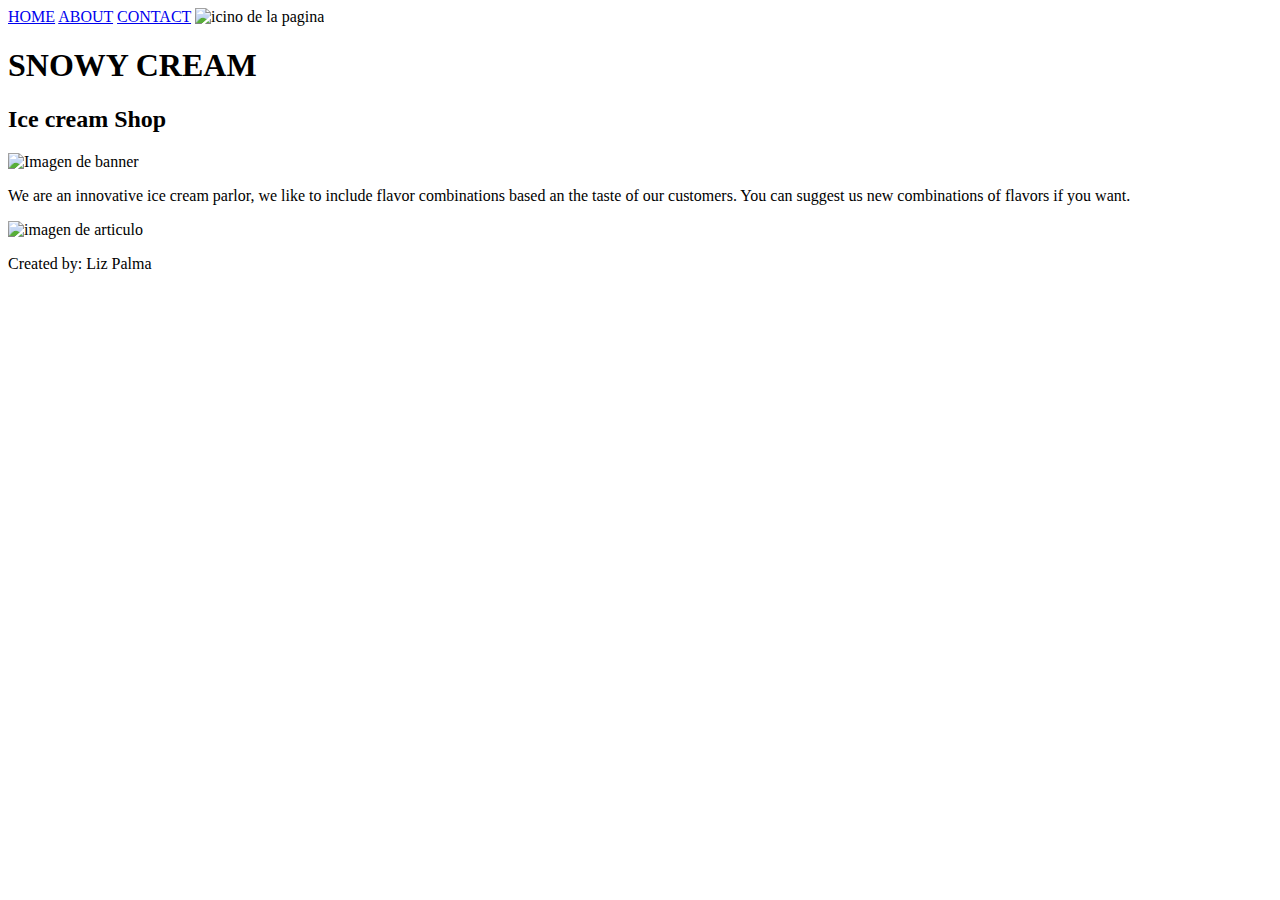
==== index.html @ 32e9ff43 "creando repositorio" ====
<!DOCTYPE html>
<html lang="en">
<head>
    <meta charset="UTF-8">
    <meta name="viewport" content="width=device-width, initial-scale=1.0">
        <!--descripcion de la pag, Icono de la pagina y CSS-->
    <meta name="description" content="Tienda de postres y dulces artesanales ideales para tus meriandas y momentos felices">
    <link rel="shortcut icon" href="./imagenes/icon.png" type="image/x-icon">
    <link rel="stylesheet" href="./style.css">
    <title>SNOWY CREAM-HOME</title>
</head>
<body>
    <header>
        
            <nav class="menu">
                <a class="active" href="#">HOME</a>
                <a href="./paginas/about.html">ABOUT</a>
                <a href="./paginas/contact.html">CONTACT</a>
    
                <img id="logo" src="./imagenes/icon.png" alt="icino de la pagina">
            </nav>
        
        
    </header>

    <main class="main">
        <section class="titulo">
            <h1 class="nom_titulo">SNOWY CREAM</h1>
            <h2>Ice cream Shop</h2>
        </section>

        <section class="content_ban" >
            <img class="banner" src="./imagenes/two-icecream.jpg" alt="Imagen de banner">
        </section>
        
        <section class="art_ini">
            <p>We are an innovative ice cream parlor, we like to include flavor combinations based an the taste of our customers.
                You can suggest us new combinations of flavors if you want. 
            </p>
            <img class="Img_art" src="./imagenes/logo.png" alt="imagen de articulo">
        </section>
        
    </main>

    <footer>
        <section class="footer">
            <p>Created by: Liz Palma</p>

        </section>
    </footer>
</body>
</html>
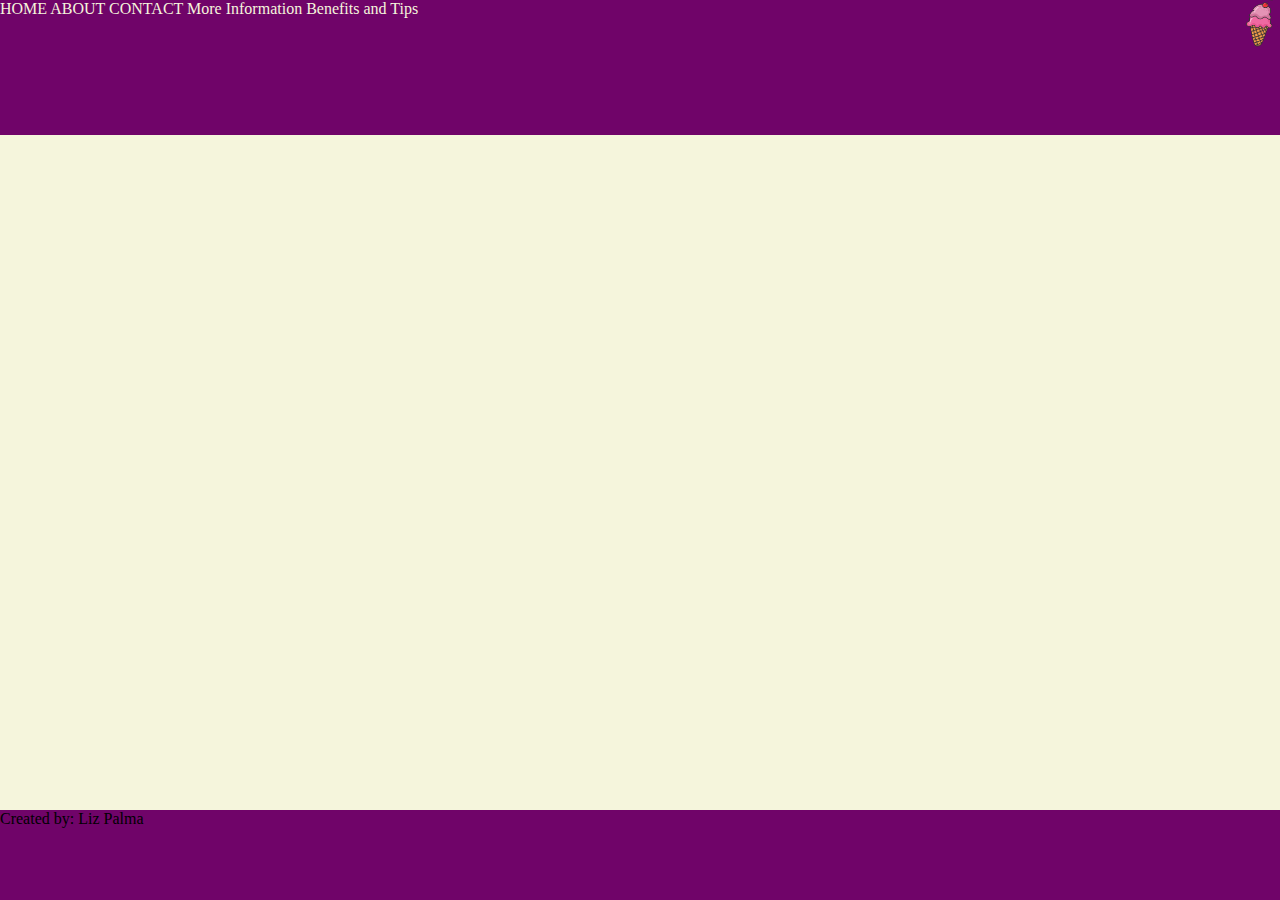
==== commit d9533e23: "modificaciones al header" ====
--- a/index.html
+++ b/index.html
@@ -3,50 +3,39 @@
 <head>
     <meta charset="UTF-8">
     <meta name="viewport" content="width=device-width, initial-scale=1.0">
-        <!--descripcion de la pag, Icono de la pagina y CSS-->
+    <!--descripcion de la pag, Icono de la pagina y CSS-->
     <meta name="description" content="Tienda de postres y dulces artesanales ideales para tus meriandas y momentos felices">
-    <link rel="shortcut icon" href="./imagenes/icon.png" type="image/x-icon">
+    <link rel="shortcut icon" href="./Assets/imagenes/icon.png" type="image/x-icon">
     <link rel="stylesheet" href="./style.css">
-    <title>SNOWY CREAM-HOME</title>
+
+    <title>Snowy Cream Home</title>
 </head>
 <body>
-    <header>
-        
-            <nav class="menu">
+    <header class="header">
+        <div class="navbar">
+            <nav class="nav">
                 <a class="active" href="#">HOME</a>
-                <a href="./paginas/about.html">ABOUT</a>
-                <a href="./paginas/contact.html">CONTACT</a>
-    
-                <img id="logo" src="./imagenes/icon.png" alt="icino de la pagina">
+                <a href="./pages/aboutUs.html">ABOUT</a>
+                <a href="./pages/contact.html">CONTACT</a>
+                <a href="./pages/information.html">More Information</a>
+                <a href="./pages/benefitsTips.html">Benefits and Tips</a>
             </nav>
+                <img id="logo" src="./Assets/imagenes/icon.png" alt="icino de la pagina">
+        </div>
         
         
+    
+    
     </header>
 
     <main class="main">
-        <section class="titulo">
-            <h1 class="nom_titulo">SNOWY CREAM</h1>
-            <h2>Ice cream Shop</h2>
-        </section>
 
-        <section class="content_ban" >
-            <img class="banner" src="./imagenes/two-icecream.jpg" alt="Imagen de banner">
-        </section>
-        
-        <section class="art_ini">
-            <p>We are an innovative ice cream parlor, we like to include flavor combinations based an the taste of our customers.
-                You can suggest us new combinations of flavors if you want. 
-            </p>
-            <img class="Img_art" src="./imagenes/logo.png" alt="imagen de articulo">
-        </section>
-        
     </main>
 
-    <footer>
-        <section class="footer">
-            <p>Created by: Liz Palma</p>
-
-        </section>
+    <footer class="footer">
+        <div>
+            <p>Created by: Liz Palma </p>
+        </div>
     </footer>
 </body>
 </html>--- a/style.css
+++ b/style.css
@@ -0,0 +1,36 @@
+*{
+    margin: 0;
+    padding: 0;
+    box-sizing: border-box;
+}
+
+.header{
+    width: 100%;
+    min-height: 15vh;
+    background-color: rgb(112, 4, 105);
+}
+.navbar{
+    width: 100%;
+    display: flex;
+    flex-direction: row;
+    justify-content: space-between;
+
+}
+.nav a{
+    color: beige;
+    text-decoration: none;
+}
+#logo{
+    width: 40px;
+    justify-content: end;
+}
+.main{
+    width: 100%;
+    min-height: 75vh;
+    background-color: beige;
+}
+.footer{
+    width: 100%;
+    min-height: 10vh;
+    background-color: rgb(112, 4, 105);
+}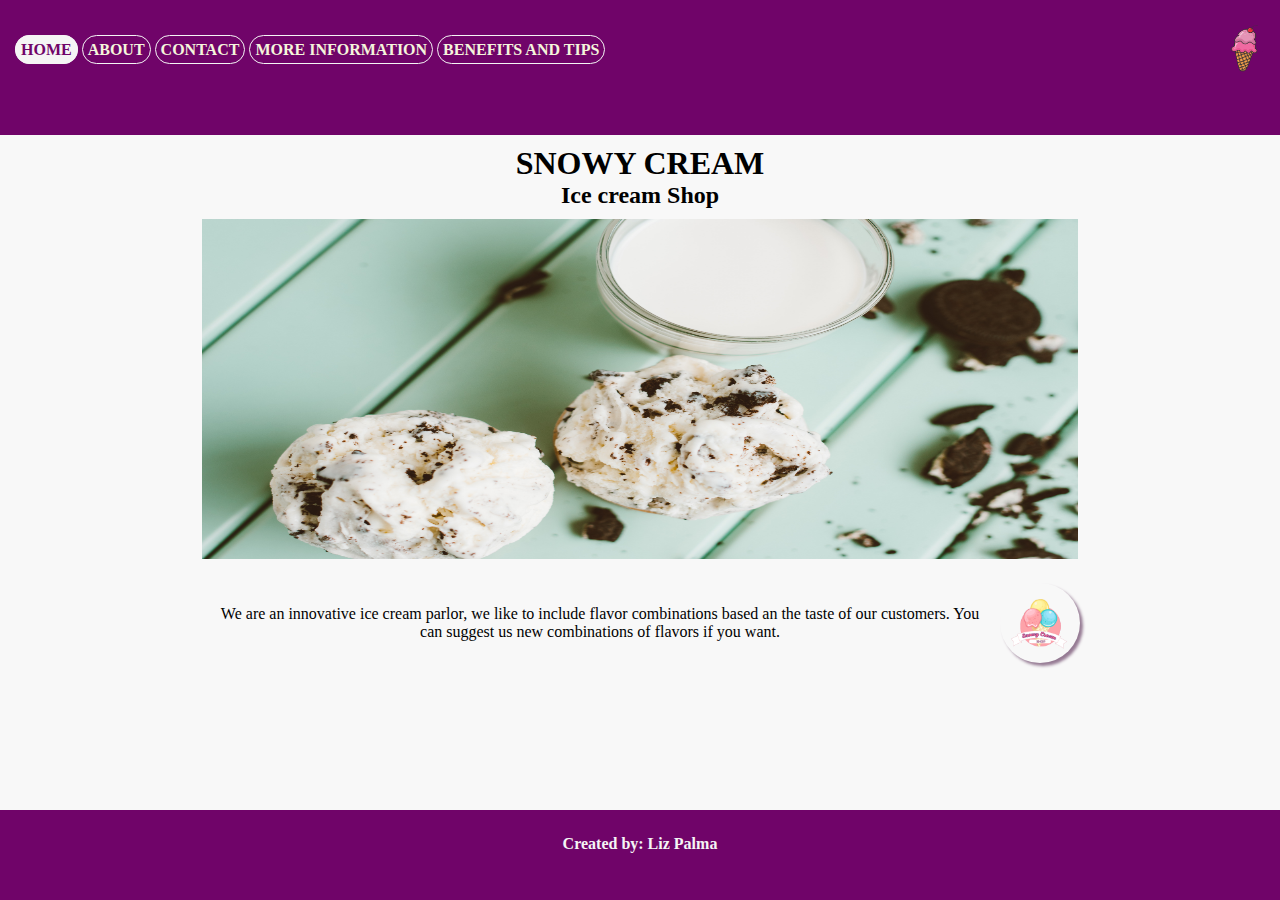
==== commit e0a19e47: "html y css de main about" ====
--- a/index.html
+++ b/index.html
@@ -17,19 +17,30 @@
                 <a class="active" href="#">HOME</a>
                 <a href="./pages/aboutUs.html">ABOUT</a>
                 <a href="./pages/contact.html">CONTACT</a>
-                <a href="./pages/information.html">More Information</a>
-                <a href="./pages/benefitsTips.html">Benefits and Tips</a>
+                <a href="./pages/information.html">MORE INFORMATION</a>
+                <a href="./pages/benefitsTips.html">BENEFITS AND TIPS</a>
             </nav>
                 <img id="logo" src="./Assets/imagenes/icon.png" alt="icino de la pagina">
         </div>
-        
-        
-    
     
     </header>
 
     <main class="main">
+        <section class="section">
+            <h1 class="title">SNOWY CREAM</h1>
+            <h2>Ice cream Shop</h2>
+        </section>
 
+        <section class="section_banner">
+            <img class="banner" src="./Assets/imagenes/two-icecream.jpg" alt="Imagen de banner">
+        </section>
+        
+        <section class="section_article">
+            <p>We are an innovative ice cream parlor, we like to include flavor combinations based an the taste of our customers.
+                You can suggest us new combinations of flavors if you want. 
+            </p>
+            <img class="Img_art" src="./Assets/imagenes/logo.png" alt="imagen de articulo">
+        </section>
     </main>
 
     <footer class="footer">
--- a/style.css
+++ b/style.css
@@ -3,7 +3,7 @@
     padding: 0;
     box-sizing: border-box;
 }
-
+/*header*/
 .header{
     width: 100%;
     min-height: 15vh;
@@ -14,23 +14,115 @@
     display: flex;
     flex-direction: row;
     justify-content: space-between;
-
+    padding: 25px 15px;
+    align-items: center;
 }
 .nav a{
+    width: 100%;
+    padding: 5px;
     color: beige;
     text-decoration: none;
+    border: 1px solid whitesmoke;
+    border-radius: 50px;
+    font-weight: bold;
+}
+.nav a[href= "#"]{
+    background-color: whitesmoke;
+    color:rgb(112, 4, 105);
+}
+.nav a:hover{
+    background-color: rgb(243, 220, 241);
+    color:rgb(112, 4, 105);
 }
 #logo{
     width: 40px;
     justify-content: end;
 }
+/*main home*/
 .main{
     width: 100%;
     min-height: 75vh;
-    background-color: beige;
+    background-color: rgb(248, 248, 248);
+    display: inline-block;
+    text-align: center;
 }
+
+.section{
+    padding-top: 10px;
+}
+.banner{
+    width: 70%;
+    height: 40vh;
+    padding: 10px;
+}
+.section_article{
+    display: flex;
+    justify-content: center;
+    align-items: center;
+    padding: 10px 35px;
+}
+.section_article p{
+    width: 100ch;
+    text-align: center;
+    padding: 0 15px;
+}
+.Img_art{
+    width: 80px;
+    box-shadow: 3px 3px 3px 0 rgb(149, 122, 147);
+    border-radius: 70px;
+}
+/*main about*/
+.main_about{
+    width: 100%;
+    min-height: 75vh;
+}
+.title_about{
+    text-align: center;
+    padding-top: 10px ;
+}
+.img_foto{
+    width: 100px;
+    border: 2.5px solid rgb(112, 4, 105);
+}
+
+.article_about{
+    display: flex;
+    justify-content: center;
+    align-items: center;
+    padding: 15px;
+}
+.article_about p{
+    padding: 20px;
+    width: 50ch;
+}
+/*main contact*/
+.main_contact{
+    width: 100%;
+    height: 75vh;
+}
+
+/*main information*/
+.main_information{
+    width: 100%;
+    height: 75vh;
+}
+/*main benefits*/
+.main_benefits{
+    width: 100%;
+    height: 75vh;
+}
+
+/*footer*/
 .footer{
     width: 100%;
     min-height: 10vh;
     background-color: rgb(112, 4, 105);
-}+}
+
+.footer p{
+    color: whitesmoke;
+    font-weight: bolder;
+    text-align: center;
+    padding: 25px;
+    
+}
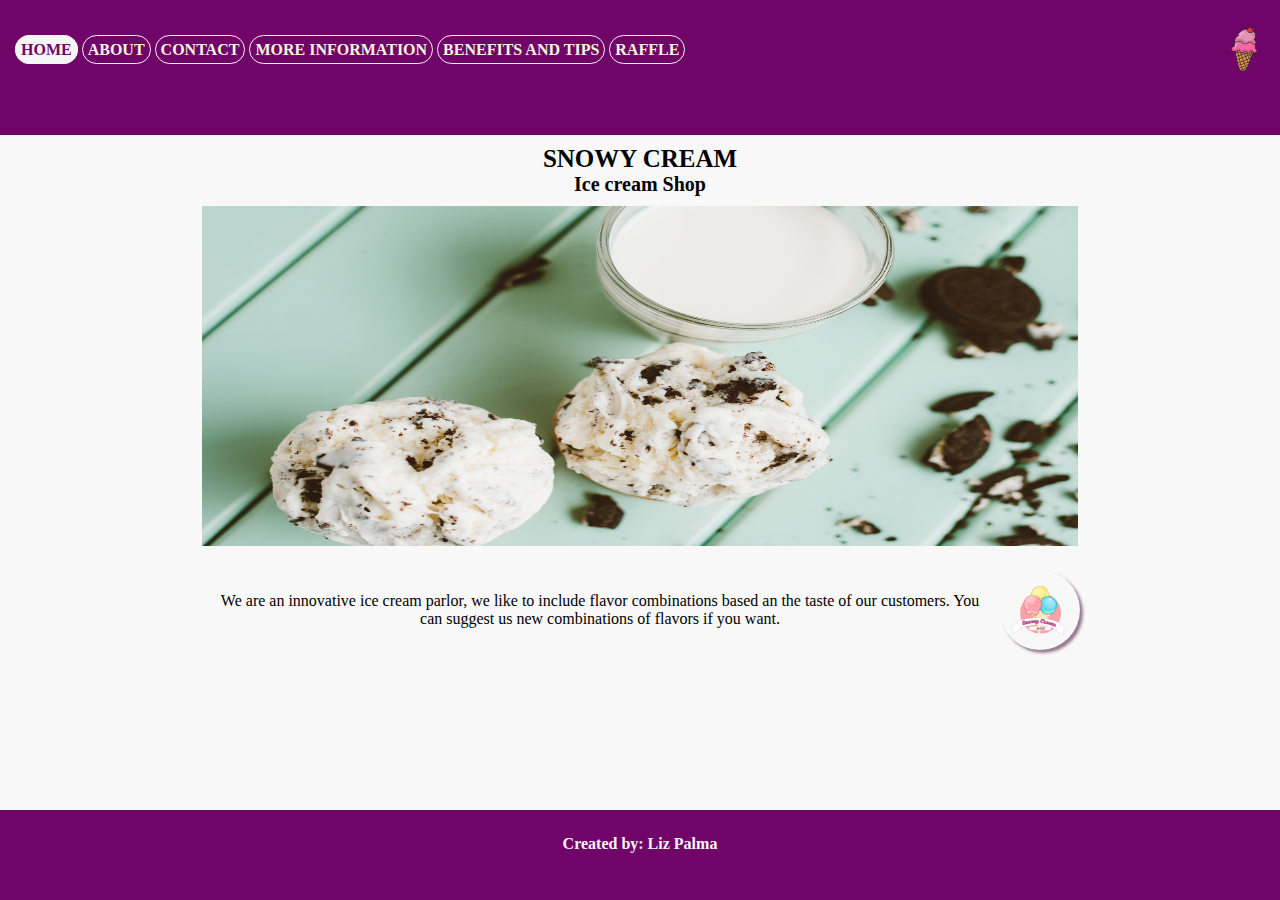
==== commit 40ef0a99: "se agrego html raffle y trabajo en su main (html/css)" ====
--- a/index.html
+++ b/index.html
@@ -19,6 +19,7 @@
                 <a href="./pages/contact.html">CONTACT</a>
                 <a href="./pages/information.html">MORE INFORMATION</a>
                 <a href="./pages/benefitsTips.html">BENEFITS AND TIPS</a>
+                <a href="./pages/raffle.html">RAFFLE</a>
             </nav>
                 <img id="logo" src="./Assets/imagenes/icon.png" alt="icino de la pagina">
         </div>
--- a/style.css
+++ b/style.css
@@ -2,6 +2,12 @@
     margin: 0;
     padding: 0;
     box-sizing: border-box;
+}
+h1{
+    font-size: 25px;
+}
+h2{
+    font-size: 20px;
 }
 /*header*/
 .header{
@@ -99,19 +105,101 @@
 .main_contact{
     width: 100%;
     height: 75vh;
-}
-
+    padding-top: 20px;
+}
+.title_contact{
+    text-align: center;
+}
+.title_contact a{
+    text-decoration: none;
+    color: black;
+}
+.section_contact{
+    display: flex;
+    flex-direction: column;
+    align-items: center;
+    padding: 20px;
+}
+.img_conos{
+    width: 500px;
+    height: 300px;
+    padding: 20px;
+}
+.contact_pedido{
+    display: flex;
+    justify-content: space-evenly;
+    
+}
+.contact_pedido a{
+    text-decoration: none;
+    color: black;
+    font-weight: bold;
+    
+}
 /*main information*/
 .main_information{
     width: 100%;
     height: 75vh;
+    padding: 30px;
+}
+.section_info{
+    padding-bottom:25px ;
+}
+table, tr, td, th{
+    border: 1px solid black;
+    padding: 30px 35px;
+}
+table{
+    text-align: center;
+    border-collapse: collapse;
 }
 /*main benefits*/
 .main_benefits{
     width: 100%;
     height: 75vh;
-}
-
+    padding: 25px 55px;
+}
+.title_tips{
+    text-align: center;
+    padding: 10px;
+}
+.tips{
+    display: flex;
+    justify-content: center;
+    align-items: center;
+    padding: 10px;
+    
+}
+.section_benefits{
+    border: 1.5px solid black;
+    margin: 20px;
+    padding: 10px;
+}
+.tips ul{
+    width: 50ch;
+    padding-left: 120px;
+}
+.tips_benef{
+    text-align: center;
+}
+.img_tips{
+    width: 100px;
+    height: 100px;
+}
+
+/*Main Raffle*/
+.main_raffle{
+    width: 100%;
+    min-height: 75vh;
+    background-color: rgb(248, 248, 248);
+    text-align: center;
+    padding: 20px;
+}
+.section_raffle{
+    display: flex;
+    flex-direction: column;
+    text-align: center;
+}
 /*footer*/
 .footer{
     width: 100%;
